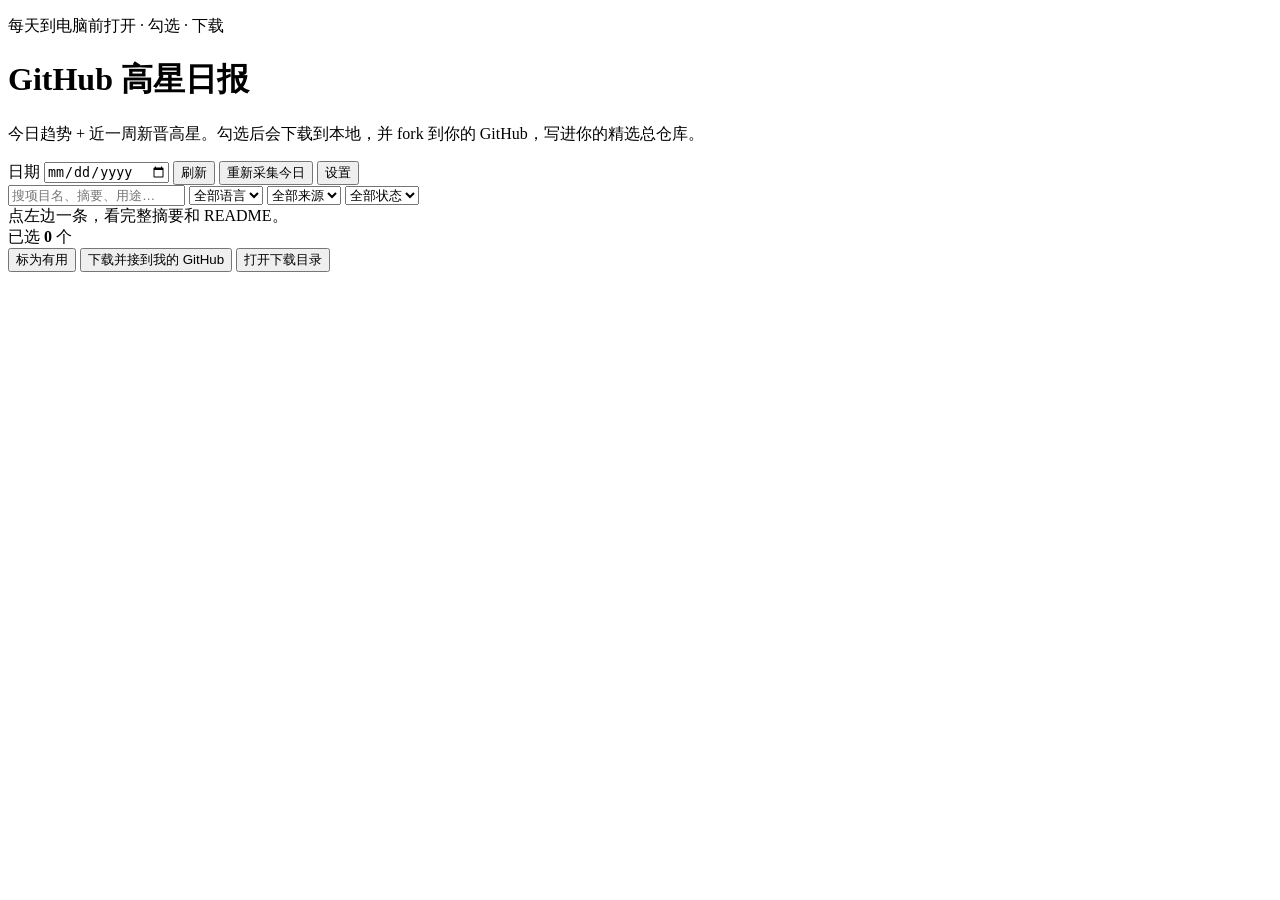
==== web/templates/index.html @ 6bc1d4de "feat: 高星日报接到个人 GitHub 仓库" ====
<!DOCTYPE html>
<html lang="zh-CN">
<head>
  <meta charset="utf-8" />
  <meta name="viewport" content="width=device-width, initial-scale=1" />
  <title>GitHub 高星日报</title>
  <link rel="stylesheet" href="/static/app.css" />
</head>
<body>
  <header class="top">
    <div>
      <p class="kicker">每天到电脑前打开 · 勾选 · 下载</p>
      <h1>GitHub 高星日报</h1>
      <p class="sub">今日趋势 + 近一周新晋高星。勾选后会下载到本地，并 fork 到你的 GitHub，写进你的精选总仓库。</p>
    </div>
    <div class="top-actions">
      <label class="date-wrap">日期
        <input type="date" id="date" />
      </label>
      <button class="btn" id="refresh-btn" type="button">刷新</button>
      <button class="btn" id="collect-btn" type="button">重新采集今日</button>
      <button class="btn ghost" id="settings-btn" type="button">设置</button>
    </div>
  </header>

  <section class="stats" id="stats"></section>
  <p class="connect-bar" id="connect-bar" hidden></p>
  <p class="job" id="job" hidden></p>

  <section class="toolbar">
    <input id="q" type="search" placeholder="搜项目名、摘要、用途…" />
    <select id="language">
      <option value="">全部语言</option>
    </select>
    <select id="source">
      <option value="">全部来源</option>
      <option value="trending">全球趋势</option>
      <option value="trending-zh">中文趋势</option>
      <option value="rising">新晋高星</option>
    </select>
    <select id="status">
      <option value="">全部状态</option>
      <option value="new">未处理</option>
      <option value="useful">已标有用</option>
      <option value="skipped">已忽略</option>
      <option value="downloaded">已下载</option>
    </select>
  </section>

  <main class="layout">
    <section class="list" id="list"></section>
    <aside class="detail" id="detail">
      <div class="empty">点左边一条，看完整摘要和 README。</div>
    </aside>
  </main>

  <footer class="dock" id="dock">
    <div>
      已选 <b id="picked-count">0</b> 个
      <span class="muted" id="picked-names"></span>
    </div>
    <div class="dock-actions">
      <button class="btn" id="mark-useful-btn" type="button">标为有用</button>
      <button class="btn primary" id="download-btn" type="button">下载并接到我的 GitHub</button>
      <button class="btn ghost" id="open-folder-btn" type="button">打开下载目录</button>
    </div>
  </footer>

  <dialog id="settings">
    <form method="dialog" class="sheet" id="settings-form">
      <h2>设置</h2>
      <p class="hint" id="github-status">还没连上你的 GitHub。</p>
      <label>本地下载目录
        <input name="download_dir" id="download_dir" />
      </label>
      <label>GitHub Token（必填，用来接到你的仓库）
        <input name="github_token" id="github_token" placeholder="ghp_… 需要 repo 权限" autocomplete="off" />
      </label>
      <label>精选总仓库名
        <input name="hub_repo" id="hub_repo" placeholder="github-star-picks" />
      </label>
      <label>xAI API Key（可选，用来写更好的中文摘要）
        <input name="xai_api_key" id="xai_api_key" placeholder="xai-… 可留空" autocomplete="off" />
      </label>
      <div class="row">
        <label>新晋回看天数
          <input name="rising_days" id="rising_days" type="number" min="1" max="30" />
        </label>
        <label>新晋最低 star
          <input name="rising_min_stars" id="rising_min_stars" type="number" min="1" />
        </label>
        <label>每日最多条数
          <input name="max_repos_per_day" id="max_repos_per_day" type="number" min="10" max="120" />
        </label>
      </div>
      <p class="hint">到 <a href="https://github.com/settings/tokens" target="_blank" rel="noreferrer">GitHub Token</a> 新建，勾选 <code>repo</code>。只存在本机，服务只监听 127.0.0.1。</p>
      <div class="sheet-actions">
        <button class="btn ghost" value="cancel" type="submit">关闭</button>
        <button class="btn" id="save-settings" type="button">保存</button>
        <button class="btn primary" id="connect-btn" type="button">连接并同步到我的 GitHub</button>
      </div>
    </form>
  </dialog>

  <script src="/static/app.js"></script>
</body>
</html>
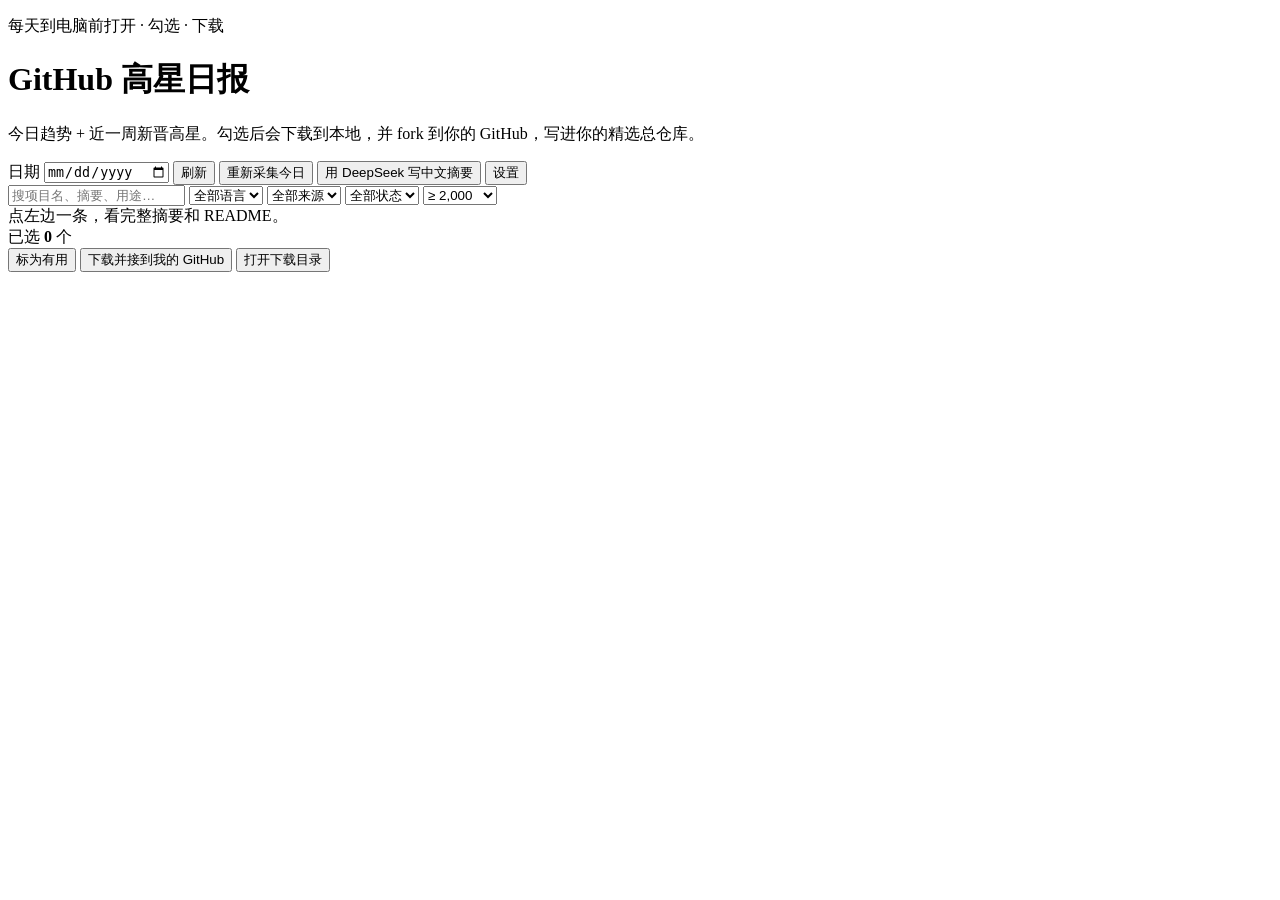
==== commit 30c971fc: "chore: 同步 GitHub 高星日报" ====
--- a/web/templates/index.html
+++ b/web/templates/index.html
@@ -19,6 +19,7 @@
       </label>
       <button class="btn" id="refresh-btn" type="button">刷新</button>
       <button class="btn" id="collect-btn" type="button">重新采集今日</button>
+      <button class="btn" id="summarize-btn" type="button">用 DeepSeek 写中文摘要</button>
       <button class="btn ghost" id="settings-btn" type="button">设置</button>
     </div>
   </header>
@@ -44,6 +45,13 @@
       <option value="useful">已标有用</option>
       <option value="skipped">已忽略</option>
       <option value="downloaded">已下载</option>
+    </select>
+    <select id="min_stars">
+      <option value="0">不限 star</option>
+      <option value="1000">≥ 1,000</option>
+      <option value="2000" selected>≥ 2,000</option>
+      <option value="5000">≥ 5,000</option>
+      <option value="10000">≥ 10,000</option>
     </select>
   </section>
 
@@ -74,12 +82,16 @@
         <input name="download_dir" id="download_dir" />
       </label>
       <label>GitHub Token（必填，用来接到你的仓库）
-        <input name="github_token" id="github_token" placeholder="ghp_… 需要 repo 权限" autocomplete="off" />
+        <input name="github_token" id="github_token" placeholder="建议用 ghp_ 开头的 Classic Token，勾选 repo" autocomplete="off" />
       </label>
       <label>精选总仓库名
         <input name="hub_repo" id="hub_repo" placeholder="github-star-picks" />
       </label>
-      <label>xAI API Key（可选，用来写更好的中文摘要）
+      <label>DeepSeek API Key（中文摘要固定用 V4 Flash）
+        <input name="deepseek_api_key" id="deepseek_api_key" placeholder="sk-… 到 platform.deepseek.com 创建" autocomplete="off" />
+      </label>
+      <p class="hint" id="deepseek-model-hint">摘要模型：DeepSeek V4 Flash（deepseek-v4-flash）</p>
+      <label>xAI API Key（可选备用）
         <input name="xai_api_key" id="xai_api_key" placeholder="xai-… 可留空" autocomplete="off" />
       </label>
       <div class="row">
@@ -93,7 +105,7 @@
           <input name="max_repos_per_day" id="max_repos_per_day" type="number" min="10" max="120" />
         </label>
       </div>
-      <p class="hint">到 <a href="https://github.com/settings/tokens" target="_blank" rel="noreferrer">GitHub Token</a> 新建，勾选 <code>repo</code>。只存在本机，服务只监听 127.0.0.1。</p>
+      <p class="hint">请用 <a href="https://github.com/settings/tokens/new" target="_blank" rel="noreferrer">Classic Token</a>，勾选 <code>repo</code>。细粒度 Token 默认不能新建仓库。DeepSeek Key 到 <a href="https://platform.deepseek.com/api_keys" target="_blank" rel="noreferrer">platform.deepseek.com</a> 建。都只存在本机。</p>
       <div class="sheet-actions">
         <button class="btn ghost" value="cancel" type="submit">关闭</button>
         <button class="btn" id="save-settings" type="button">保存</button>
